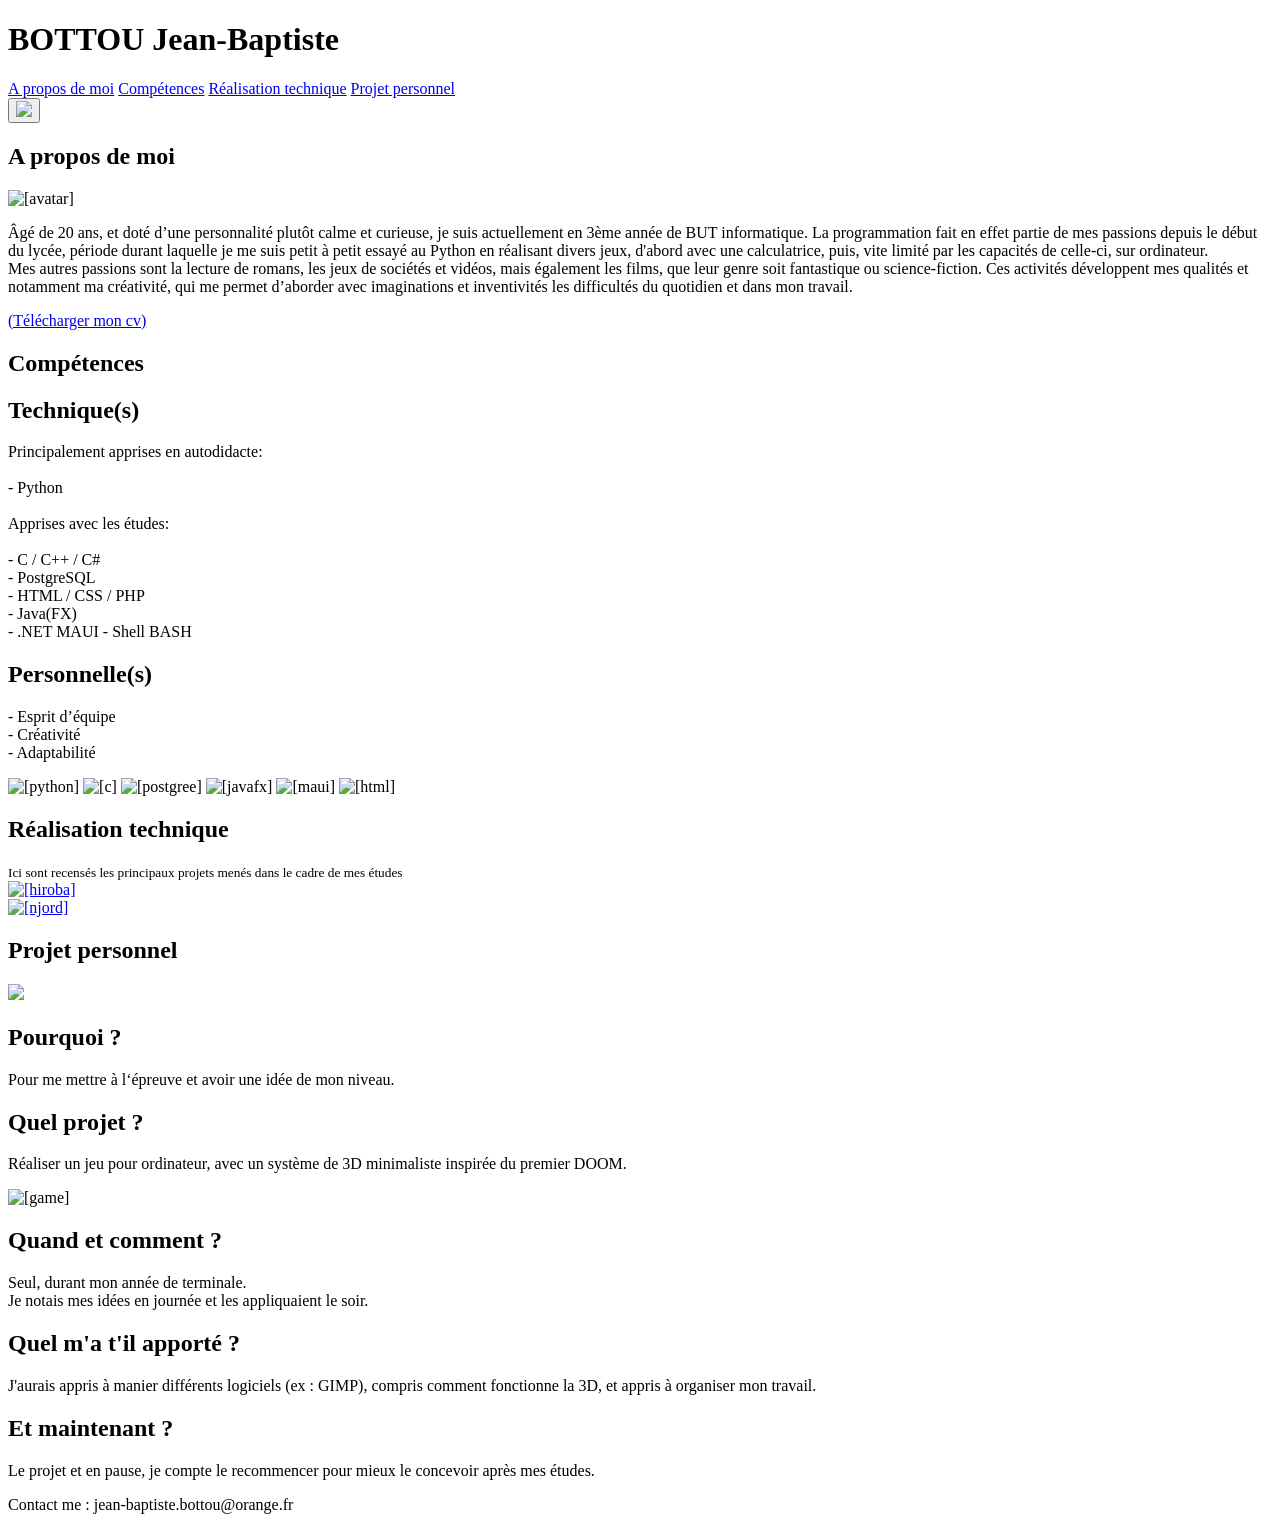
==== index.html @ 4757fc56 "Update age and academic year in index.html" ====
<!DOCTYPE html PUBLIC "-//W3C//DTD HTML 4.01//EN">
<html>
  <head>
		<meta charset="utf-8">
    <title>Portfolio - BOTTOU Jean-Baptiste</title>
    <link rel="stylesheet" href="https://jiib1.github.io/portfolio/style.css">
    <base href="https://jiib1.github.io/portfolio/">
  </head>

  <body>
    <header id="main-header">
      <h1>BOTTOU Jean-Baptiste</h1>
      <nav>
        <a href="#apropos">A propos de moi</a>
        <a href="#competences">Compétences</a>
        <a href="#realisation">Réalisation technique</a>
        <a href="#projetpers">Projet personnel</a>
      </nav>  
    </header>

    <div id="thebar"></div>
    <button id="thecircle" onclick="window.scrollTo(0, 0)"><img id="up-arrow" src="images/up-arrow.png"></button>

    <div id="main-div">

      <section id="apropos">
        <header>
          <h2>A propos de moi</h2>
        </header>
        <main>

          <img id="avatar" src="images/avatar.png" alt="[avatar]">
          <p>Âgé de 20 ans, et doté d’une personnalité plutôt calme et curieuse, je suis actuellement en 3ème année de BUT informatique.
            La programmation fait en effet partie de mes passions depuis le début du lycée, période durant laquelle je me suis petit à petit
            essayé au Python en réalisant divers jeux, d'abord avec une calculatrice, puis, vite limité par les capacités de celle-ci, sur ordinateur. <br />
            Mes autres passions sont la lecture de romans, les jeux de sociétés et vidéos, mais également les films, que leur genre soit fantastique ou science-fiction.
            Ces activités développent mes qualités et notamment ma créativité, qui me permet d’aborder avec imaginations et inventivités les difficultés du quotidien et dans mon travail.</p>
          <a id="cvlink" target="_blank" href="other/Bottou_Jean-Baptiste_CV.pdf" download>(Télécharger mon cv)</a>
        </main>
      </section>

      <section id="competences">
        <header>
          <h2>Compétences</h2>
        </header>
        <main>
          <div>
            <div>
              <h2>Technique(s)</h2>
              <p>
                Principalement apprises en autodidacte: <br /><br />
                - Python <br /><br />
                Apprises avec les études: <br /><br />
                - C / C++ / C# <br />
                - PostgreSQL <br />
                - HTML / CSS / PHP <br />
                - Java(FX) <br />
                - .NET MAUI
                - Shell BASH <br />
              </p>
              <h2>Personnelle(s)</h2>
              <p>
                - Esprit d’équipe <br />
                - Créativité <br />
                - Adaptabilité
              </p>
            </div>
            <!-- TODO : add a hover effect showing an example of project -->
            <div id="competences-imgs">
              <img src="images/python-logo.png" alt="[python]">
              <img src="images/c-logo.png" alt="[c]">
              <img src="images/postgresql-inc-logo.png" alt="[postgree]">
              <img src="images/javafx-logo.png" alt="[javafx]">
              <img src="images/net-maui-logo.png" alt="[maui]">
              <img src="images/html5-logo-5.png" alt="[html]">
            </div>
          </div>
        </main>
      </section>

      <section id="realisation">
        <header>
          <h2>Réalisation technique</h2>
          <small>Ici sont recensés les principaux projets menés dans le cadre de mes études</small>
        </header>
        <main id="realisation-technique">
          <div>
            <a href="projects/hiroba.html"> <div> <img src="images/hiroba.png" alt="[hiroba]"> </div> </a>
            <a href="projects/njord.html"> <div> <img src="images/njord.png" alt="[njord]"> </div> </a>
          </div>
        </main>
      </section>

      <section id="projetpers">
        <header>
          <h2>Projet personnel</h2>
        </header>
        <main>
          <div>
            <img src="images/remember1.png">
            <div>
              <h2>Pourquoi ?</h2>
              <p>
                Pour me mettre à l‘épreuve et avoir une idée de mon niveau.
              </p>
              <h2>Quel projet ?</h2>
              <p>
                Réaliser un jeu pour ordinateur, avec un système de 3D minimaliste inspirée du premier DOOM.
              </p>
            </div>
          </div>
          <div>
            <img src="images/remember2.png"  alt="[game]"/>
            <div>
              <h2>Quand et comment ?</h2>
              <p>
                Seul, durant mon année de terminale. <br />
                Je notais mes idées en journée et les appliquaient le soir.
              </p>
              <h2>Quel m'a t'il apporté ?</h2>
              <p>
                J'aurais appris à manier différents logiciels (ex : GIMP), compris comment fonctionne la 3D, et appris à organiser mon travail.
              </p>
              <h2>Et maintenant ?</h2>
              <p>
                Le projet et en pause, je compte le recommencer pour mieux le concevoir après mes études.
              </p>
            </div>
          </div>
        </main>
      </section>


    </div>

    <footer id="main-footer">
      <p>Contact me : jean-baptiste.bottou@orange.fr</p>
    </footer>

  </body>
  
  <script src="script.js"> </script>
</html>
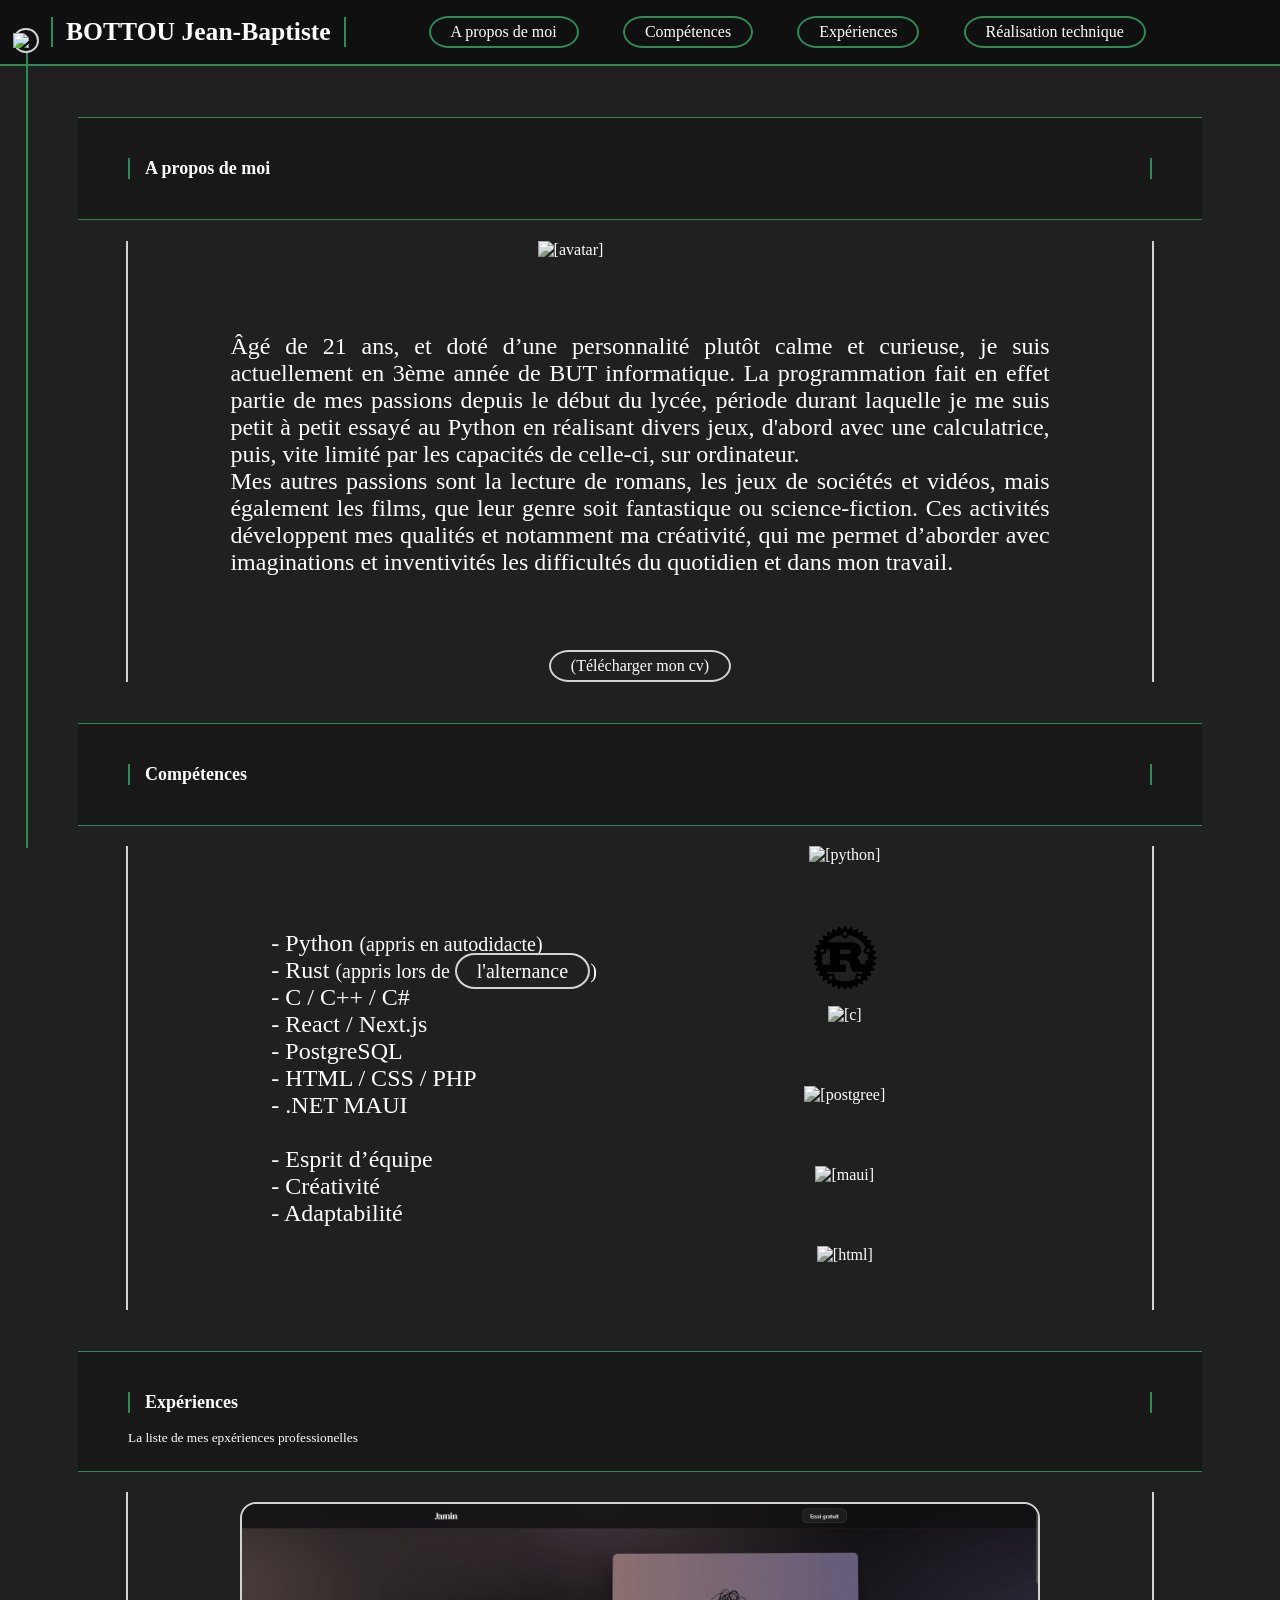
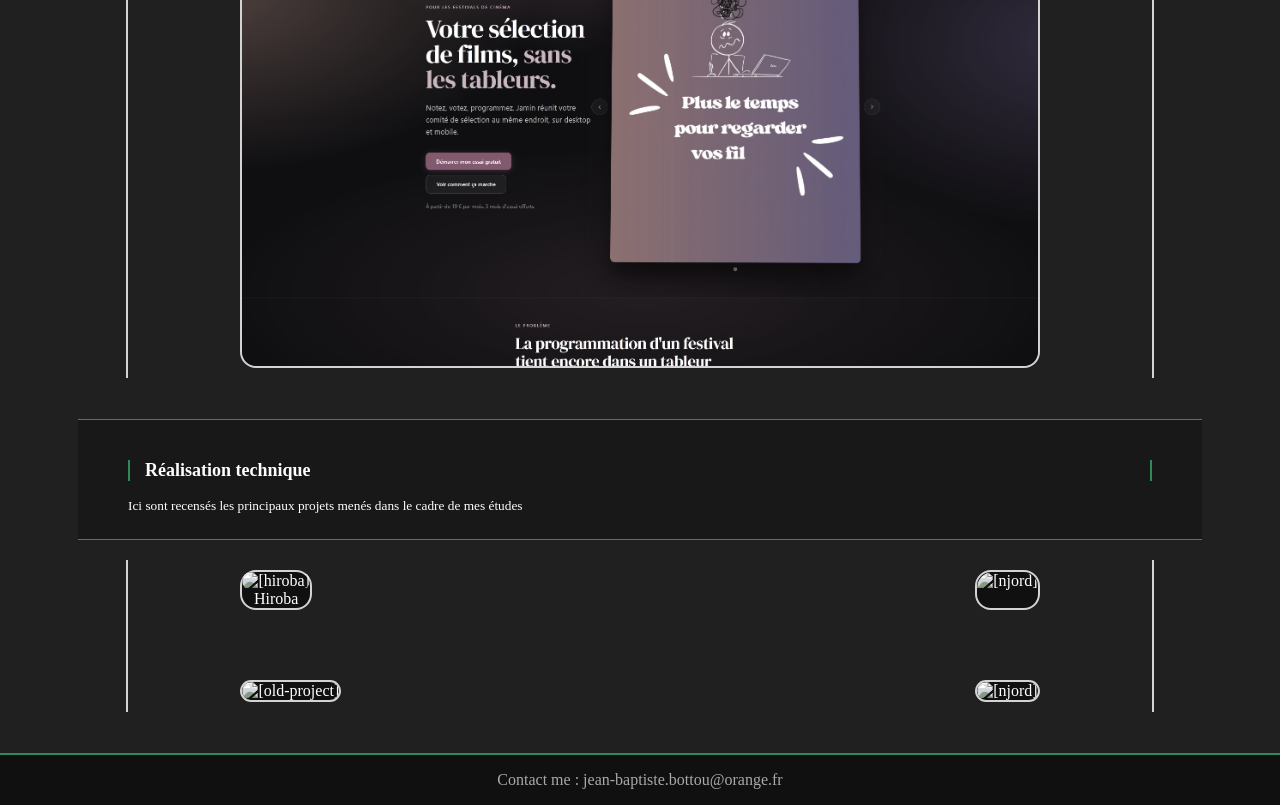
==== commit 8e6b7298: "refacto 2026" ====
--- a/index.html
+++ b/index.html
@@ -1,143 +1,172 @@
 <!DOCTYPE html PUBLIC "-//W3C//DTD HTML 4.01//EN">
-<html>
-  <head>
-		<meta charset="utf-8">
-    <title>Portfolio - BOTTOU Jean-Baptiste</title>
-    <link rel="stylesheet" href="https://jiib1.github.io/portfolio/style.css">
-    <base href="https://jiib1.github.io/portfolio/">
-  </head>
+<html lang="fr">
+    <head>
+        <meta charset="utf-8" />
+        <title>Portfolio - BOTTOU Jean-Baptiste</title>
+        <link
+            rel="stylesheet"
+            href="https://jiib1.github.io/portfolio/style.css"
+        />
+        <base href="https://jiib1.github.io/portfolio/" />
+    </head>
 
-  <body>
-    <header id="main-header">
-      <h1>BOTTOU Jean-Baptiste</h1>
-      <nav>
-        <a href="#apropos">A propos de moi</a>
-        <a href="#competences">Compétences</a>
-        <a href="#realisation">Réalisation technique</a>
-        <a href="#projetpers">Projet personnel</a>
-      </nav>  
-    </header>
+    <body>
+        <header id="main-header">
+            <h1>BOTTOU Jean-Baptiste</h1>
+            <nav>
+                <a href="#apropos">A propos de moi</a>
+                <a href="#competences">Compétences</a>
+                <a href="#experiences">Expériences</a>
+                <a href="#realisation">Réalisation technique</a>
+            </nav>
+        </header>
 
-    <div id="thebar"></div>
-    <button id="thecircle" onclick="window.scrollTo(0, 0)"><img id="up-arrow" src="images/up-arrow.png"></button>
+        <div id="thebar"></div>
+        <button type="button" id="thecircle" onclick="window.scrollTo(0, 0)">
+            <img id="up-arrow" src="images/up-arrow.png" alt="[UP]" />
+        </button>
 
-    <div id="main-div">
+        <div id="main-div">
+            <section id="apropos">
+                <header>
+                    <h2>A propos de moi</h2>
+                </header>
+                <main>
+                    <img id="avatar" src="images/avatar.png" alt="[avatar]" />
+                    <p>
+                        Âgé de 21 ans, et doté d’une personnalité plutôt calme
+                        et curieuse, je suis actuellement en 3ème année de BUT
+                        informatique. La programmation fait en effet partie de
+                        mes passions depuis le début du lycée, période durant
+                        laquelle je me suis petit à petit essayé au Python en
+                        réalisant divers jeux, d'abord avec une calculatrice,
+                        puis, vite limité par les capacités de celle-ci, sur
+                        ordinateur. <br />
+                        Mes autres passions sont la lecture de romans, les jeux
+                        de sociétés et vidéos, mais également les films, que
+                        leur genre soit fantastique ou science-fiction. Ces
+                        activités développent mes qualités et notamment ma
+                        créativité, qui me permet d’aborder avec imaginations et
+                        inventivités les difficultés du quotidien et dans mon
+                        travail.
+                    </p>
+                    <a
+                        id="cvlink"
+                        target="_blank"
+                        href="other/Bottou_Jean-Baptiste_CV.pdf"
+                        download
+                        >(Télécharger mon cv)</a
+                    >
+                </main>
+            </section>
 
-      <section id="apropos">
-        <header>
-          <h2>A propos de moi</h2>
-        </header>
-        <main>
+            <section id="competences">
+                <header>
+                    <h2>Compétences</h2>
+                </header>
+                <main>
+                    <div>
+                        <div>
+                            <p>
+                                - Python <small>(appris en autodidacte)</small
+                                ><br />
+                                - Rust
+                                <small
+                                    >(appris lors de
+                                    <a href="#experiences">l'alternance</a
+                                    >) </small
+                                ><br />
+                                - C / C++ / C# <br />
+                                - React / Next.js <br />
+                                - PostgreSQL <br />
+                                - HTML / CSS / PHP <br />
+                                - .NET MAUI <br />
+                                <br />
+                                - Esprit d’équipe <br />
+                                - Créativité <br />
+                                - Adaptabilité
+                            </p>
+                        </div>
 
-          <img id="avatar" src="images/avatar.png" alt="[avatar]">
-          <p>Âgé de 20 ans, et doté d’une personnalité plutôt calme et curieuse, je suis actuellement en 3ème année de BUT informatique.
-            La programmation fait en effet partie de mes passions depuis le début du lycée, période durant laquelle je me suis petit à petit
-            essayé au Python en réalisant divers jeux, d'abord avec une calculatrice, puis, vite limité par les capacités de celle-ci, sur ordinateur. <br />
-            Mes autres passions sont la lecture de romans, les jeux de sociétés et vidéos, mais également les films, que leur genre soit fantastique ou science-fiction.
-            Ces activités développent mes qualités et notamment ma créativité, qui me permet d’aborder avec imaginations et inventivités les difficultés du quotidien et dans mon travail.</p>
-          <a id="cvlink" target="_blank" href="other/Bottou_Jean-Baptiste_CV.pdf" download>(Télécharger mon cv)</a>
-        </main>
-      </section>
+                        <div id="competences-imgs">
+                            <img src="images/python-logo.png" alt="[python]" />
+                            <img src="images/rust.png" alt="[rust]" />
+                            <img src="images/c-logo.png" alt="[c]" />
+                            <img
+                                src="images/postgresql-inc-logo.png"
+                                alt="[postgree]"
+                            />
+                            <img src="images/net-maui-logo.png" alt="[maui]" />
+                            <img src="images/html5-logo-5.png" alt="[html]" />
+                        </div>
+                    </div>
+                </main>
+            </section>
 
-      <section id="competences">
-        <header>
-          <h2>Compétences</h2>
-        </header>
-        <main>
-          <div>
-            <div>
-              <h2>Technique(s)</h2>
-              <p>
-                Principalement apprises en autodidacte: <br /><br />
-                - Python <br /><br />
-                Apprises avec les études: <br /><br />
-                - C / C++ / C# <br />
-                - PostgreSQL <br />
-                - HTML / CSS / PHP <br />
-                - Java(FX) <br />
-                - .NET MAUI
-                - Shell BASH <br />
-              </p>
-              <h2>Personnelle(s)</h2>
-              <p>
-                - Esprit d’équipe <br />
-                - Créativité <br />
-                - Adaptabilité
-              </p>
-            </div>
-            <!-- TODO : add a hover effect showing an example of project -->
-            <div id="competences-imgs">
-              <img src="images/python-logo.png" alt="[python]">
-              <img src="images/c-logo.png" alt="[c]">
-              <img src="images/postgresql-inc-logo.png" alt="[postgree]">
-              <img src="images/javafx-logo.png" alt="[javafx]">
-              <img src="images/net-maui-logo.png" alt="[maui]">
-              <img src="images/html5-logo-5.png" alt="[html]">
-            </div>
-          </div>
-        </main>
-      </section>
+            <section id="experiences">
+                <header>
+                    <h2>Expériences</h2>
+                    <small> La liste de mes epxériences professionelles </small>
+                </header>
+                <main class="imgs-gallery">
+                    <div>
+                        <a href="experiences/gjini.html">
+                            <div>
+                                <img
+                                    src="images/jamin_home.png"
+                                    alt="[jamin]"
+                                />
+                            </div>
+                        </a>
+                    </div>
+                </main>
+            </section>
 
-      <section id="realisation">
-        <header>
-          <h2>Réalisation technique</h2>
-          <small>Ici sont recensés les principaux projets menés dans le cadre de mes études</small>
-        </header>
-        <main id="realisation-technique">
-          <div>
-            <a href="projects/hiroba.html"> <div> <img src="images/hiroba.png" alt="[hiroba]"> </div> </a>
-            <a href="projects/njord.html"> <div> <img src="images/njord.png" alt="[njord]"> </div> </a>
-          </div>
-        </main>
-      </section>
+            <section id="realisation">
+                <header>
+                    <h2>Réalisation technique</h2>
+                    <small
+                        >Ici sont recensés les principaux projets menés dans le
+                        cadre de mes études</small
+                    >
+                </header>
+                <main class="imgs-gallery">
+                    <div>
+                        <a href="projects/hiroba.html">
+                            <div>
+                                <img src="images/hiroba.png" alt="[hiroba]" />
+                                Hiroba
+                            </div>
+                        </a>
+                        <a href="projects/njord.html">
+                            <div>
+                                <img src="images/njord.png" alt="[njord]" />
+                            </div>
+                        </a>
+                    </div>
+                    <div>
+                        <a href="projects/old-project.html">
+                            <div>
+                                <img
+                                    src="images/remember1.png"
+                                    alt="[old-project]"
+                                />
+                            </div>
+                        </a>
+                        <a href="projects/njord.html">
+                            <div>
+                                <img src="images/njord.png" alt="[njord]" />
+                            </div>
+                        </a>
+                    </div>
+                </main>
+            </section>
+        </div>
 
-      <section id="projetpers">
-        <header>
-          <h2>Projet personnel</h2>
-        </header>
-        <main>
-          <div>
-            <img src="images/remember1.png">
-            <div>
-              <h2>Pourquoi ?</h2>
-              <p>
-                Pour me mettre à l‘épreuve et avoir une idée de mon niveau.
-              </p>
-              <h2>Quel projet ?</h2>
-              <p>
-                Réaliser un jeu pour ordinateur, avec un système de 3D minimaliste inspirée du premier DOOM.
-              </p>
-            </div>
-          </div>
-          <div>
-            <img src="images/remember2.png"  alt="[game]"/>
-            <div>
-              <h2>Quand et comment ?</h2>
-              <p>
-                Seul, durant mon année de terminale. <br />
-                Je notais mes idées en journée et les appliquaient le soir.
-              </p>
-              <h2>Quel m'a t'il apporté ?</h2>
-              <p>
-                J'aurais appris à manier différents logiciels (ex : GIMP), compris comment fonctionne la 3D, et appris à organiser mon travail.
-              </p>
-              <h2>Et maintenant ?</h2>
-              <p>
-                Le projet et en pause, je compte le recommencer pour mieux le concevoir après mes études.
-              </p>
-            </div>
-          </div>
-        </main>
-      </section>
+        <footer id="main-footer">
+            <p>Contact me : jean-baptiste.bottou@orange.fr</p>
+        </footer>
+    </body>
 
-
-    </div>
-
-    <footer id="main-footer">
-      <p>Contact me : jean-baptiste.bottou@orange.fr</p>
-    </footer>
-
-  </body>
-  
-  <script src="script.js"> </script>
+    <script src="script.js"></script>
 </html>
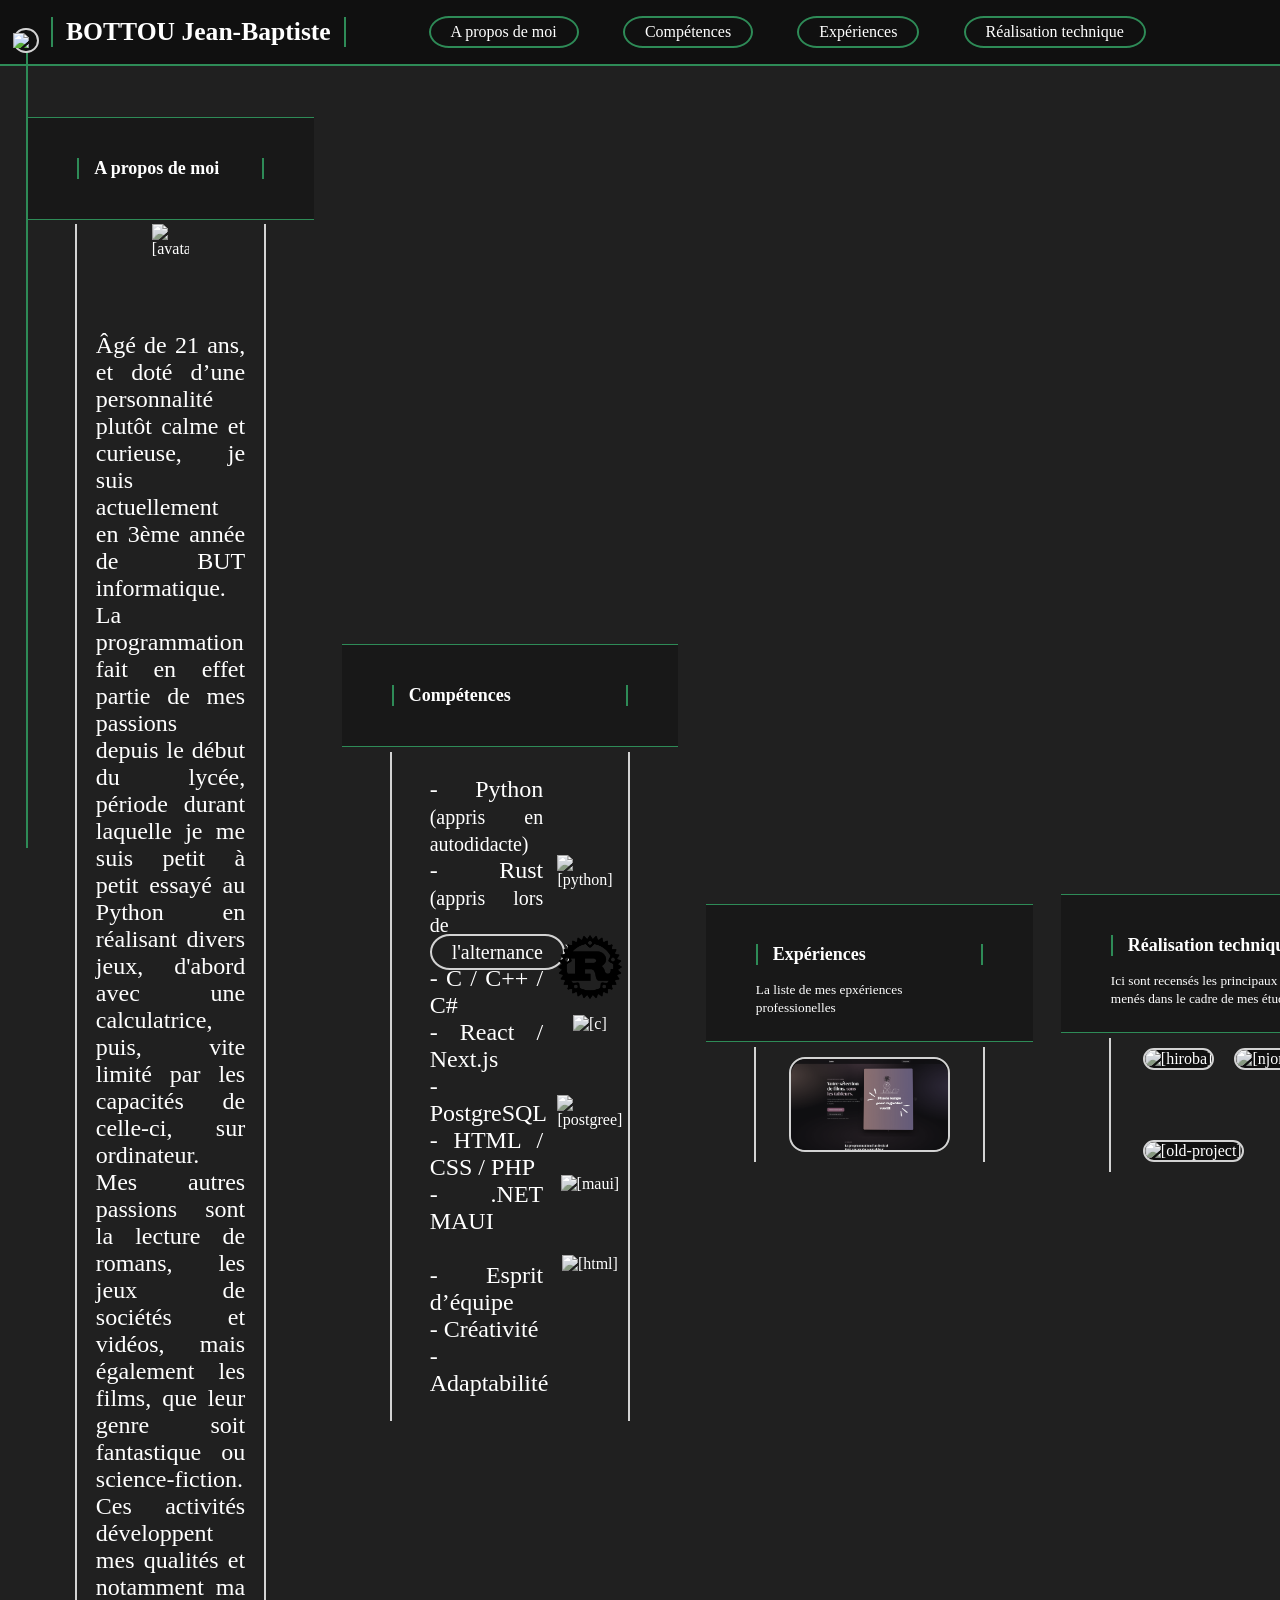
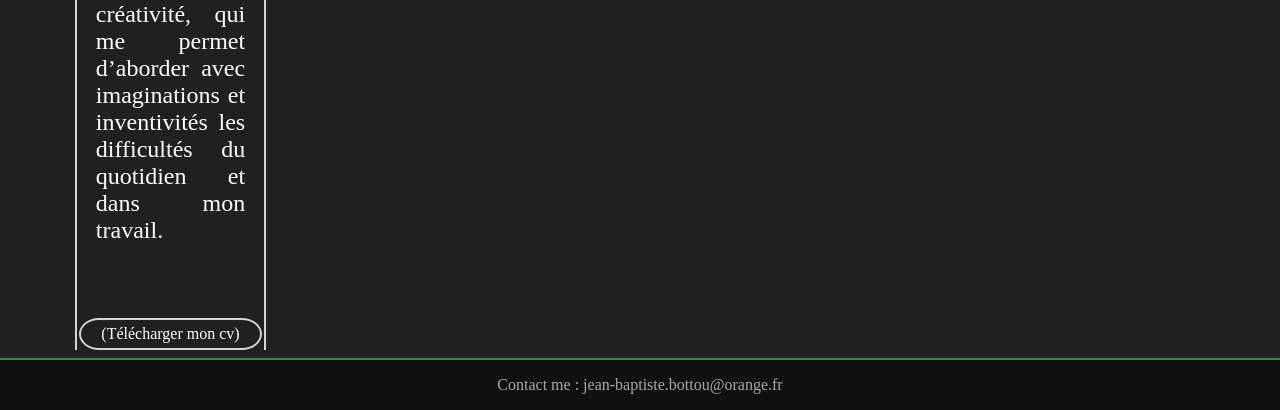
==== commit 7b6f1211: "fix" ====
--- a/index.html
+++ b/index.html
@@ -135,7 +135,6 @@
                         <a href="projects/hiroba.html">
                             <div>
                                 <img src="images/hiroba.png" alt="[hiroba]" />
-                                Hiroba
                             </div>
                         </a>
                         <a href="projects/njord.html">
@@ -153,11 +152,6 @@
                                 />
                             </div>
                         </a>
-                        <a href="projects/njord.html">
-                            <div>
-                                <img src="images/njord.png" alt="[njord]" />
-                            </div>
-                        </a>
                     </div>
                 </main>
             </section>
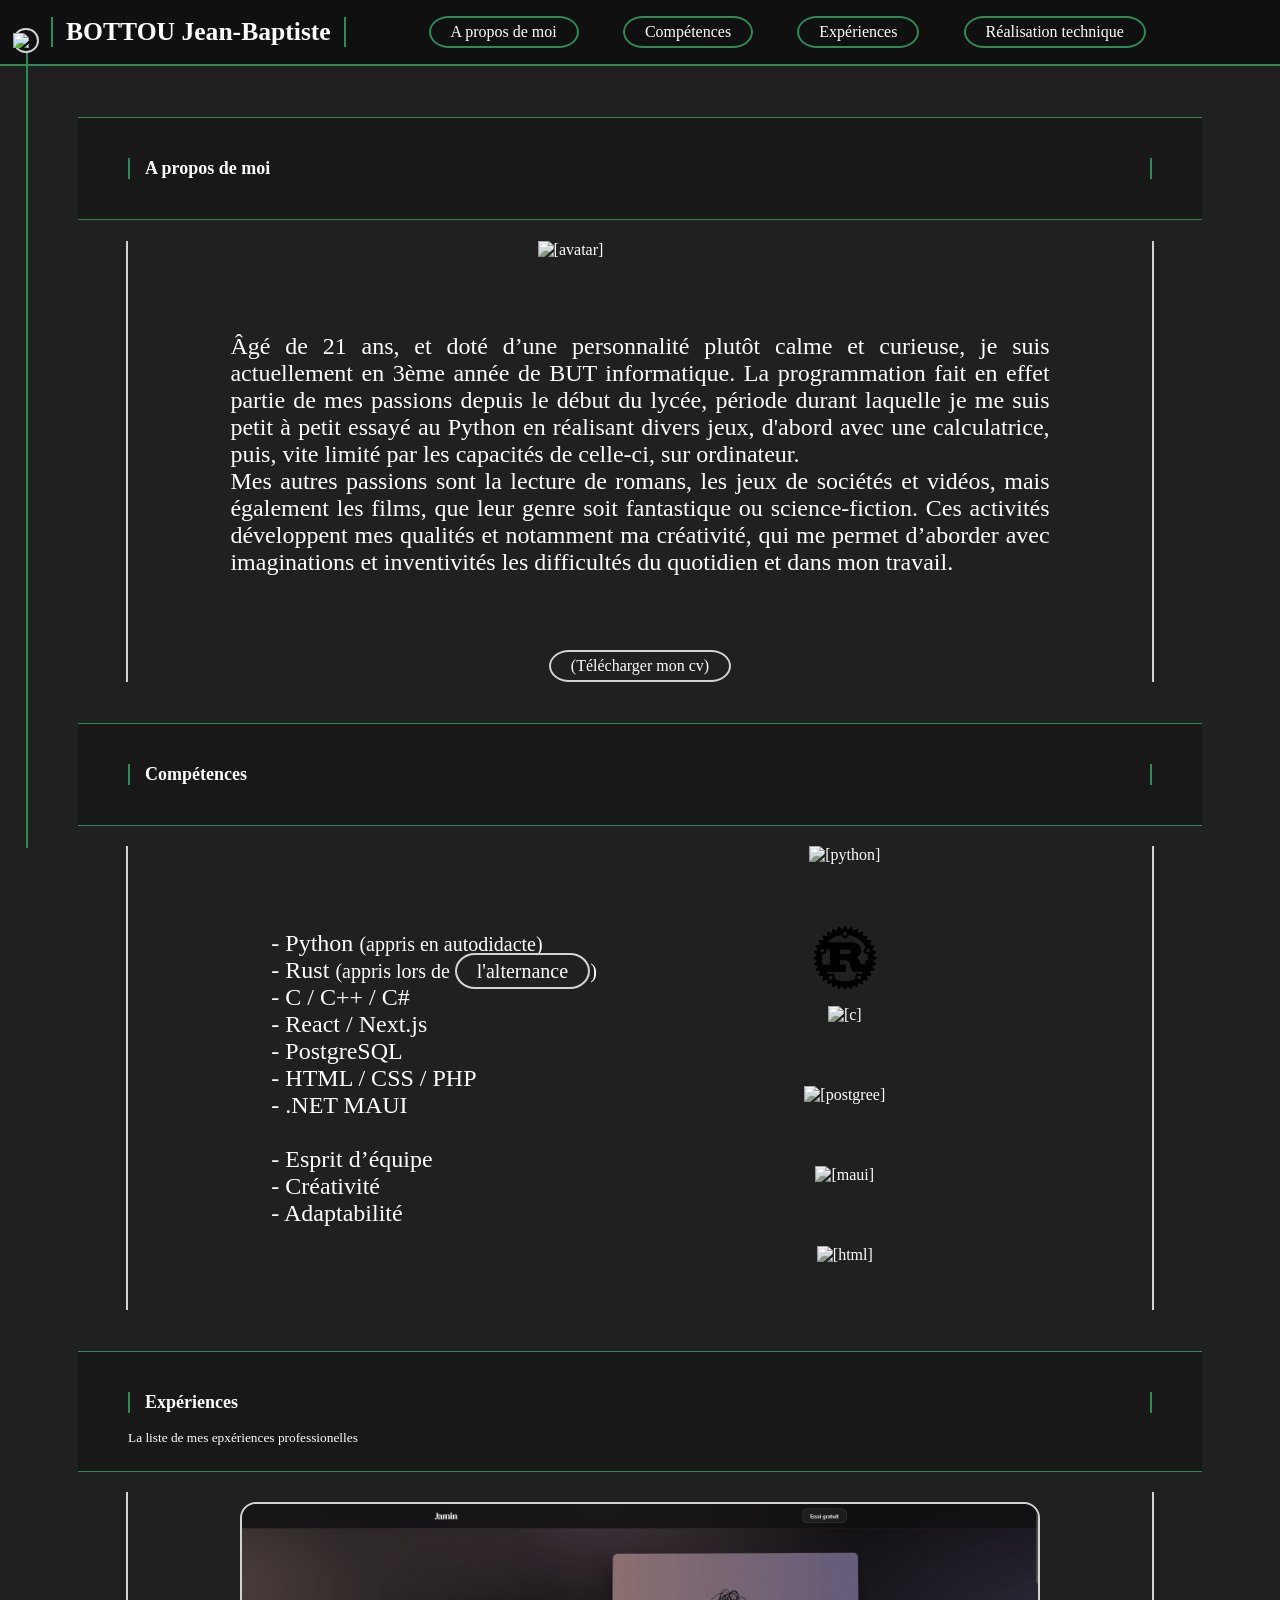
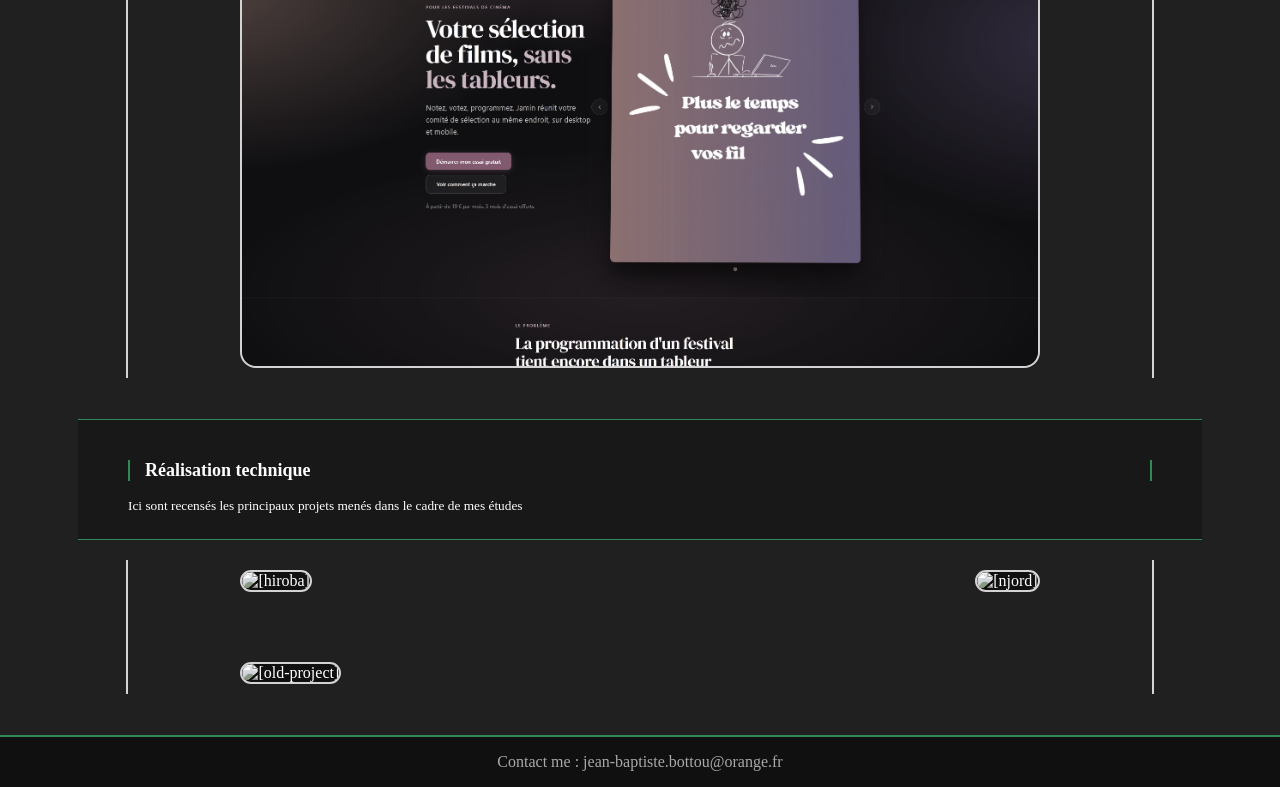
==== commit 1a2b1db7: "Update CV link to new file location" ====
--- a/index.html
+++ b/index.html
@@ -53,7 +53,7 @@
                     <a
                         id="cvlink"
                         target="_blank"
-                        href="other/Bottou_Jean-Baptiste_CV.pdf"
+                        href="other/CV_22-07-2026.pdf"
                         download
                         >(Télécharger mon cv)</a
                     >
